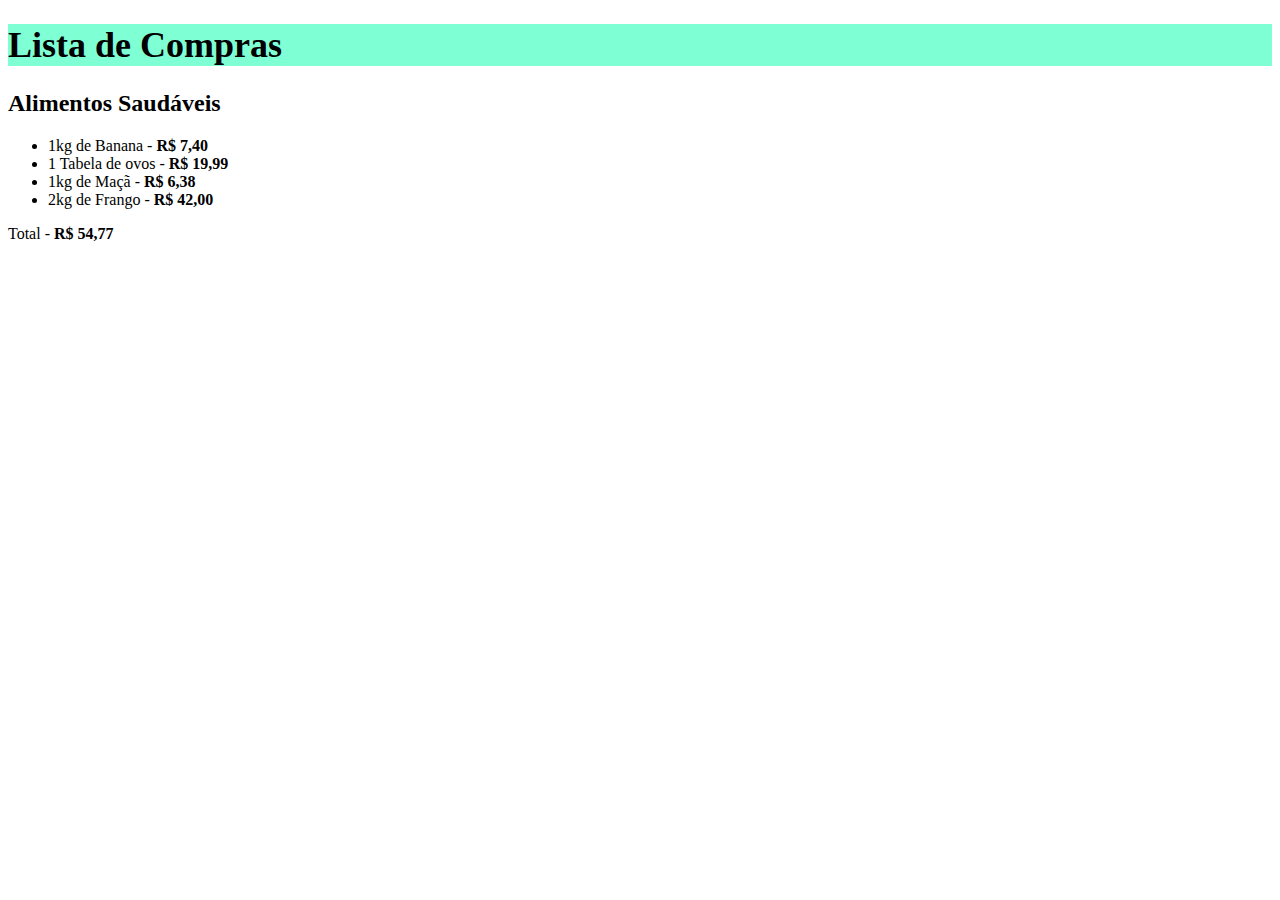
==== index.html @ 6a86ca3f "adicionando o arquivo index.html" ====
<!DOCTYPE html>
<html lang="en">

<head>
    <meta charset="UTF-8">
    <meta http-equiv="X-UA-Compatible" content="IE=edge">
    <meta name="viewport" content="width=device-width, initial-scale=1.0">
    <title>Lista de compras</title>
    <link rel="stylesheet" href="styles.css">

</head>
<body">
    <h1 style="background-color: aquamarine; font-size: 36px;">Lista de Compras</h1>

    <h2>Alimentos Saudáveis</h2>

    <ul>
        <li>1kg de Banana - <strong>R$ 7,40</strong></li>
        <li>1 Tabela de ovos - <strong>R$ 19,99</strong></li>
        <li>1kg de Maçã - <strong>R$ 6,38</strong></li>
        <li>2kg de Frango - <strong>R$ 42,00</strong></li>
    </ul>

    <p>Total - <strong>R$ 54,77</strong></p>

    </body>

</html>
---- styles.css ----
.descricao-produto span {
    color: blue;
    font-size: 50px;
}
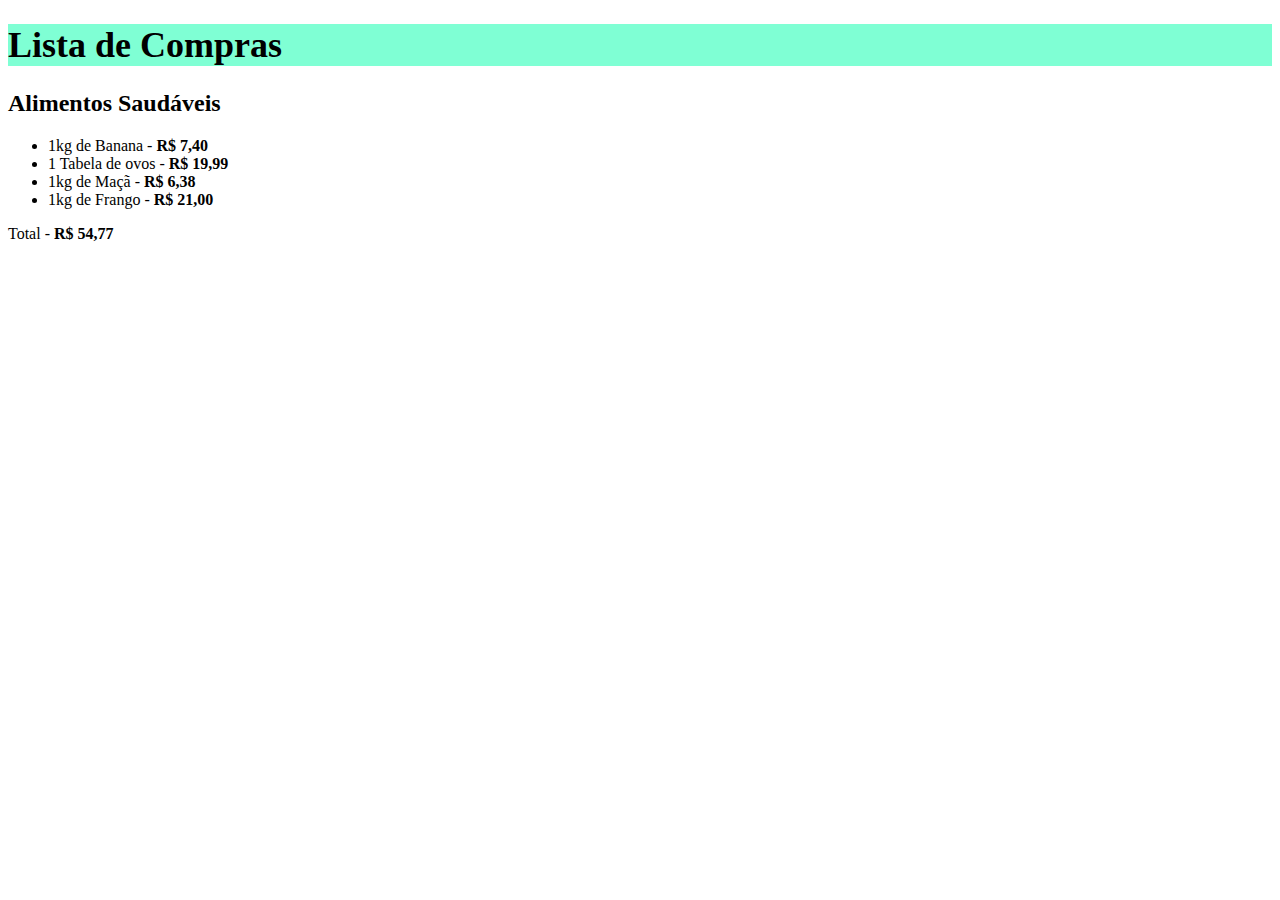
==== commit 487c6bd8: "alterei 2kg de frango para 1 kg de frango" ====
--- a/index.html
+++ b/index.html
@@ -18,7 +18,7 @@
         <li>1kg de Banana - <strong>R$ 7,40</strong></li>
         <li>1 Tabela de ovos - <strong>R$ 19,99</strong></li>
         <li>1kg de Maçã - <strong>R$ 6,38</strong></li>
-        <li>2kg de Frango - <strong>R$ 42,00</strong></li>
+        <li>1kg de Frango - <strong>R$ 21,00</strong></li>
     </ul>
 
     <p>Total - <strong>R$ 54,77</strong></p>
